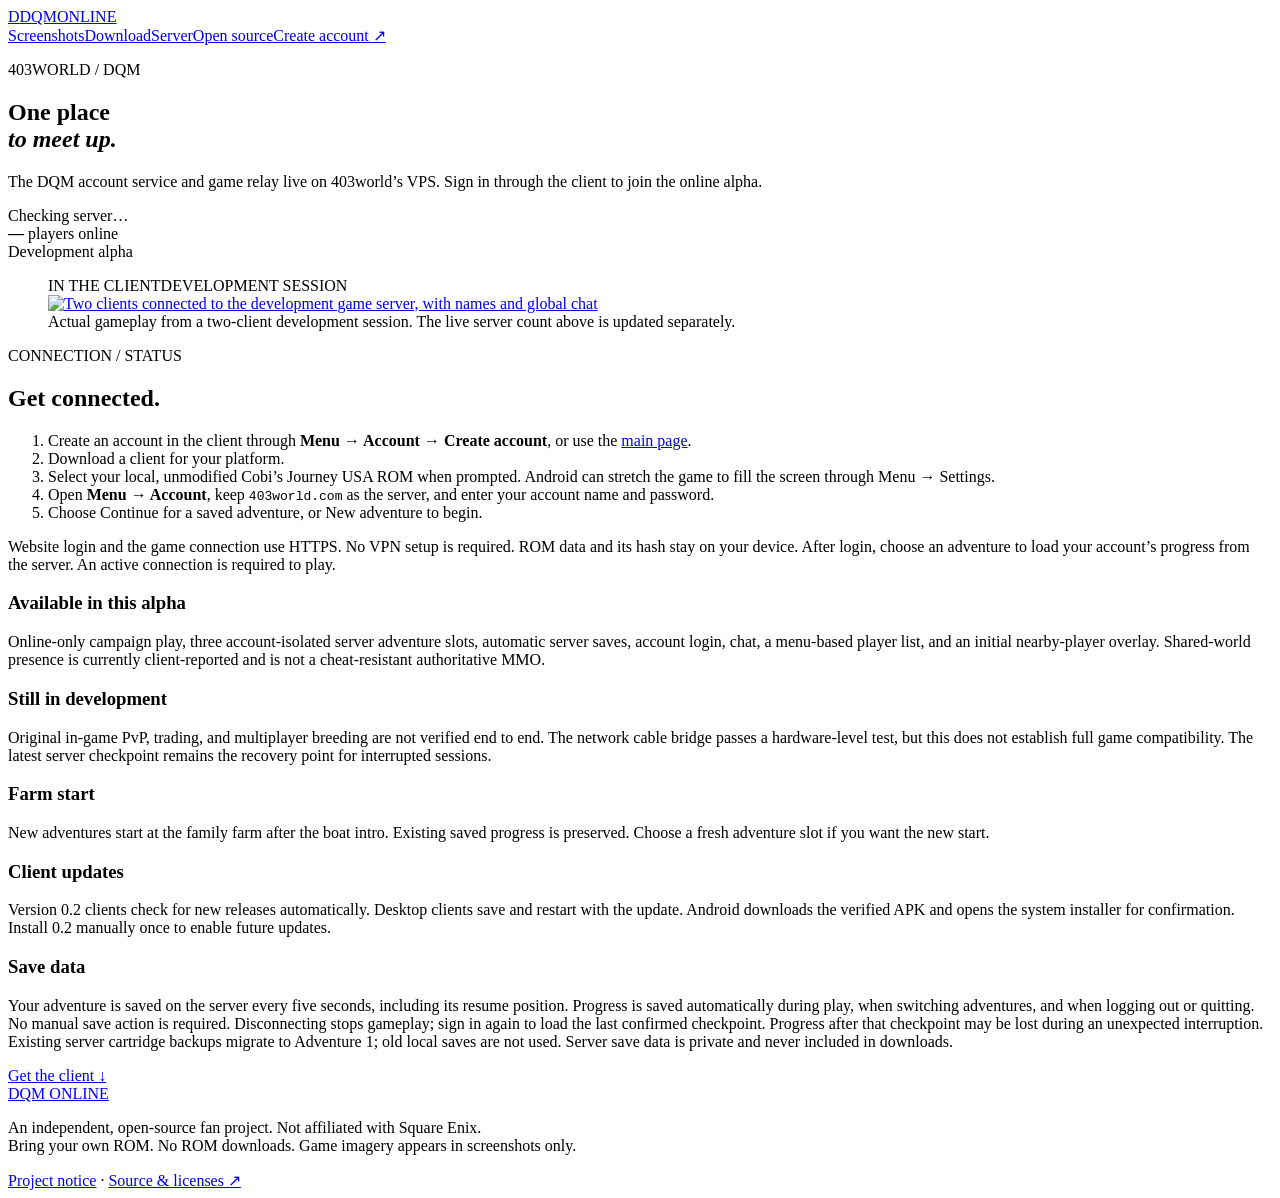
==== web/public/server/index.html @ 832c4e35 "Publish sanitized DQM Online source, project notices and optional-ROM import foundation" ====
<!doctype html>
<html lang="en"><head><meta charset="utf-8"><meta name="viewport" content="width=device-width, initial-scale=1"><meta name="theme-color" content="#171024"><meta name="description" content="Play your own Cobi’s Journey ROM in a multiplayer client. Register, download the early alpha, and follow the open-source project."><title>Server · DQM Online</title><link rel="icon" type="image/svg+xml" href="/DQM/assets/icon.svg"><link rel="stylesheet" href="/DQM/style.css?v=020"><script src="/DQM/app.js" defer></script></head><body><header class="header"><a class="brand" href="/DQM/"><span class="crest" aria-hidden="true">D</span>DQM<span class="brand-light">ONLINE</span></a><nav aria-label="Main navigation"><a href="/DQM/#screenshots">Screenshots</a><a href="/DQM/#download">Download</a><a href="/DQM/server/">Server</a><a href="/DQM/source/">Open source</a><a class="nav-play" href="/DQM/#register">Create account <span aria-hidden="true">↗</span></a></nav></header><main><section class="page-hero"><p class="eyebrow">403WORLD / DQM</p><h1>One place<br><em>to meet up.</em></h1><p class="intro">The DQM account service and game relay live on 403world’s VPS. Sign in through the client to join the online alpha.</p></section><section class="status-strip"><div><span class="status-light"></span><span data-server-status>Checking server…</span></div><div><strong data-player-count>—</strong> players online</div><span>Development alpha</span></section><figure class="game-window server-preview"><div class="window-bar"><span>IN THE CLIENT</span><span>DEVELOPMENT SESSION</span></div><a href="/DQM/assets/gameplay.png"><img src="/DQM/assets/gameplay.png" width="1152" height="720" alt="Two clients connected to the development game server, with names and global chat"></a><figcaption>Actual gameplay from a two-client development session. The live server count above is updated separately.</figcaption></figure><section class="chapter prose"><div class="section-kicker">CONNECTION / STATUS</div><h2>Get connected.</h2><ol class="steps"><li>Create an account in the client through <strong>Menu → Account → Create account</strong>, or use the <a href="/DQM/#register">main page</a>.</li><li>Download a client for your platform.</li><li>Select your local, unmodified Cobi’s Journey USA ROM when prompted. Android can stretch the game to fill the screen through Menu → Settings.</li><li>Open <strong>Menu → Account</strong>, keep <code>403world.com</code> as the server, and enter your account name and password.</li><li>Choose Continue for a saved adventure, or New adventure to begin.</li></ol><p>Website login and the game connection use HTTPS. No VPN setup is required. ROM data and its hash stay on your device. After login, choose an adventure to load your account’s progress from the server. An active connection is required to play.</p><h3>Available in this alpha</h3><p>Online-only campaign play, three account-isolated server adventure slots, automatic server saves, account login, chat, a menu-based player list, and an initial nearby-player overlay. Shared-world presence is currently client-reported and is not a cheat-resistant authoritative MMO.</p><h3>Still in development</h3><p>Original in-game PvP, trading, and multiplayer breeding are not verified end to end. The network cable bridge passes a hardware-level test, but this does not establish full game compatibility. The latest server checkpoint remains the recovery point for interrupted sessions.</p><h3>Farm start</h3><p>New adventures start at the family farm after the boat intro. Existing saved progress is preserved. Choose a fresh adventure slot if you want the new start.</p><h3>Client updates</h3><p>Version 0.2 clients check for new releases automatically. Desktop clients save and restart with the update. Android downloads the verified APK and opens the system installer for confirmation. Install 0.2 manually once to enable future updates.</p><h3>Save data</h3><p>Your adventure is saved on the server every five seconds, including its resume position. Progress is saved automatically during play, when switching adventures, and when logging out or quitting. No manual save action is required. Disconnecting stops gameplay; sign in again to load the last confirmed checkpoint. Progress after that checkpoint may be lost during an unexpected interruption. Existing server cartridge backups migrate to Adventure 1; old local saves are not used. Server save data is private and never included in downloads.</p><a class="button primary" href="/DQM/#download">Get the client <span>↓</span></a></section></main><footer><a class="brand" href="/DQM/">DQM ONLINE</a><p>An independent, open-source fan project. Not affiliated with Square Enix.<br>Bring your own ROM. No ROM downloads. Game imagery appears in screenshots only.</p><div><a href="/DQM/legal.html">Project notice</a> · <a href="/DQM/source/">Source & licenses ↗</a></div></footer></body></html>
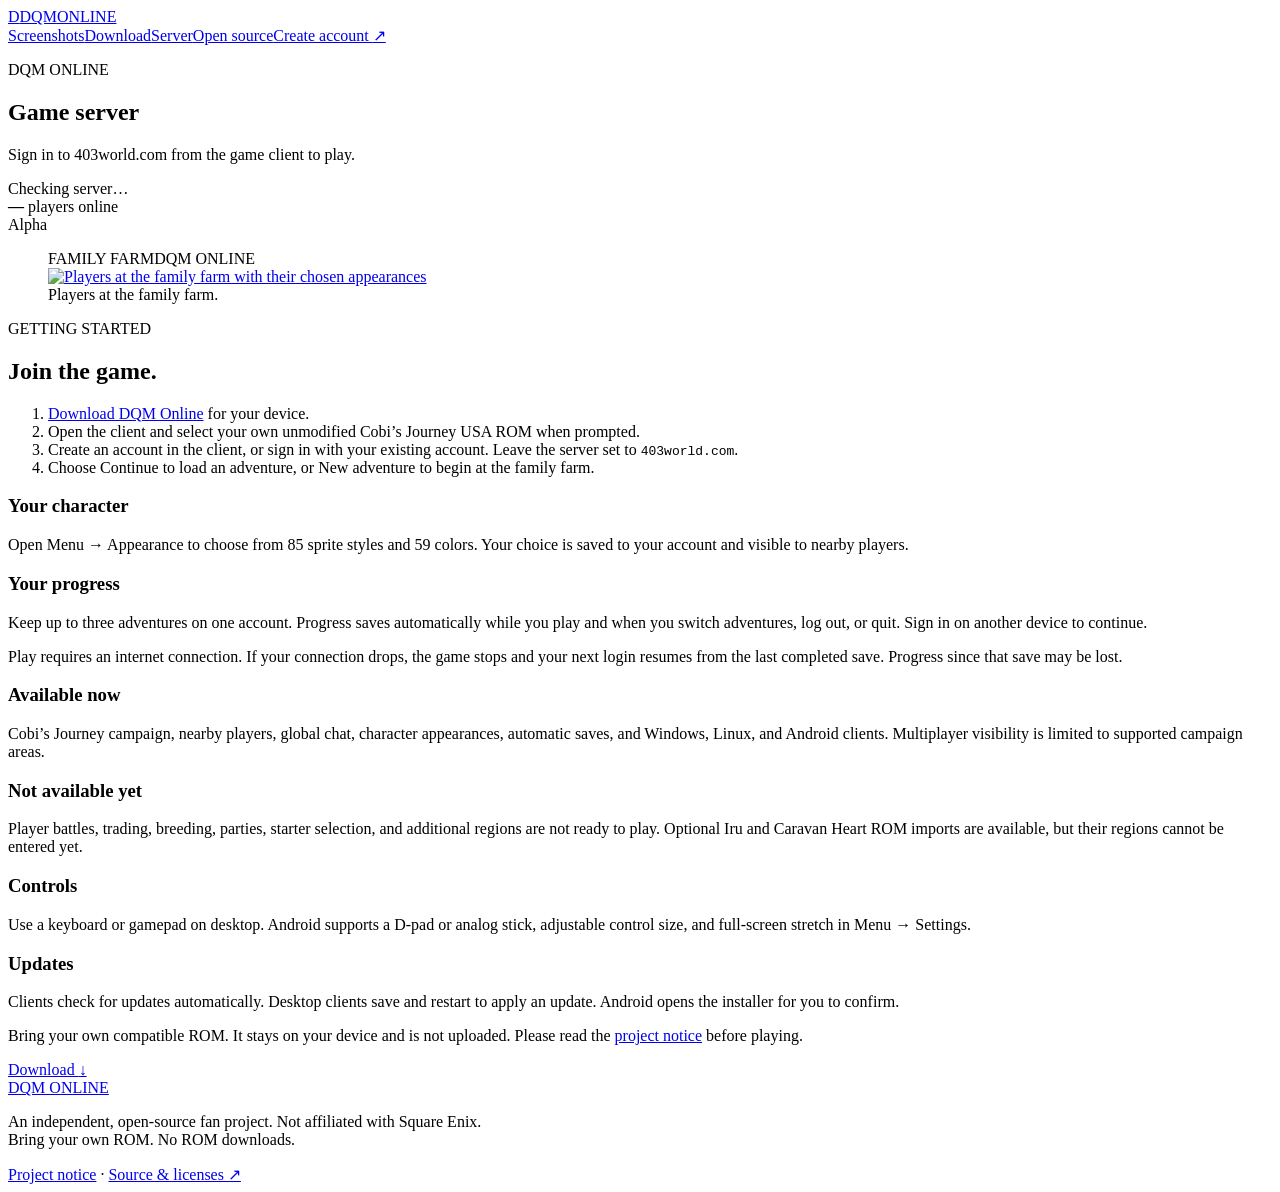
==== commit 18748368: "Add account sprite appearances and simplify player website copy" ====
--- a/web/public/server/index.html
+++ b/web/public/server/index.html
@@ -1,2 +1,15 @@
 <!doctype html>
-<html lang="en"><head><meta charset="utf-8"><meta name="viewport" content="width=device-width, initial-scale=1"><meta name="theme-color" content="#171024"><meta name="description" content="Play your own Cobi’s Journey ROM in a multiplayer client. Register, download the early alpha, and follow the open-source project."><title>Server · DQM Online</title><link rel="icon" type="image/svg+xml" href="/DQM/assets/icon.svg"><link rel="stylesheet" href="/DQM/style.css?v=020"><script src="/DQM/app.js" defer></script></head><body><header class="header"><a class="brand" href="/DQM/"><span class="crest" aria-hidden="true">D</span>DQM<span class="brand-light">ONLINE</span></a><nav aria-label="Main navigation"><a href="/DQM/#screenshots">Screenshots</a><a href="/DQM/#download">Download</a><a href="/DQM/server/">Server</a><a href="/DQM/source/">Open source</a><a class="nav-play" href="/DQM/#register">Create account <span aria-hidden="true">↗</span></a></nav></header><main><section class="page-hero"><p class="eyebrow">403WORLD / DQM</p><h1>One place<br><em>to meet up.</em></h1><p class="intro">The DQM account service and game relay live on 403world’s VPS. Sign in through the client to join the online alpha.</p></section><section class="status-strip"><div><span class="status-light"></span><span data-server-status>Checking server…</span></div><div><strong data-player-count>—</strong> players online</div><span>Development alpha</span></section><figure class="game-window server-preview"><div class="window-bar"><span>IN THE CLIENT</span><span>DEVELOPMENT SESSION</span></div><a href="/DQM/assets/gameplay.png"><img src="/DQM/assets/gameplay.png" width="1152" height="720" alt="Two clients connected to the development game server, with names and global chat"></a><figcaption>Actual gameplay from a two-client development session. The live server count above is updated separately.</figcaption></figure><section class="chapter prose"><div class="section-kicker">CONNECTION / STATUS</div><h2>Get connected.</h2><ol class="steps"><li>Create an account in the client through <strong>Menu → Account → Create account</strong>, or use the <a href="/DQM/#register">main page</a>.</li><li>Download a client for your platform.</li><li>Select your local, unmodified Cobi’s Journey USA ROM when prompted. Android can stretch the game to fill the screen through Menu → Settings.</li><li>Open <strong>Menu → Account</strong>, keep <code>403world.com</code> as the server, and enter your account name and password.</li><li>Choose Continue for a saved adventure, or New adventure to begin.</li></ol><p>Website login and the game connection use HTTPS. No VPN setup is required. ROM data and its hash stay on your device. After login, choose an adventure to load your account’s progress from the server. An active connection is required to play.</p><h3>Available in this alpha</h3><p>Online-only campaign play, three account-isolated server adventure slots, automatic server saves, account login, chat, a menu-based player list, and an initial nearby-player overlay. Shared-world presence is currently client-reported and is not a cheat-resistant authoritative MMO.</p><h3>Still in development</h3><p>Original in-game PvP, trading, and multiplayer breeding are not verified end to end. The network cable bridge passes a hardware-level test, but this does not establish full game compatibility. The latest server checkpoint remains the recovery point for interrupted sessions.</p><h3>Farm start</h3><p>New adventures start at the family farm after the boat intro. Existing saved progress is preserved. Choose a fresh adventure slot if you want the new start.</p><h3>Client updates</h3><p>Version 0.2 clients check for new releases automatically. Desktop clients save and restart with the update. Android downloads the verified APK and opens the system installer for confirmation. Install 0.2 manually once to enable future updates.</p><h3>Save data</h3><p>Your adventure is saved on the server every five seconds, including its resume position. Progress is saved automatically during play, when switching adventures, and when logging out or quitting. No manual save action is required. Disconnecting stops gameplay; sign in again to load the last confirmed checkpoint. Progress after that checkpoint may be lost during an unexpected interruption. Existing server cartridge backups migrate to Adventure 1; old local saves are not used. Server save data is private and never included in downloads.</p><a class="button primary" href="/DQM/#download">Get the client <span>↓</span></a></section></main><footer><a class="brand" href="/DQM/">DQM ONLINE</a><p>An independent, open-source fan project. Not affiliated with Square Enix.<br>Bring your own ROM. No ROM downloads. Game imagery appears in screenshots only.</p><div><a href="/DQM/legal.html">Project notice</a> · <a href="/DQM/source/">Source & licenses ↗</a></div></footer></body></html>+<html lang="en"><head><meta charset="utf-8"><meta name="viewport" content="width=device-width, initial-scale=1"><meta name="theme-color" content="#171024"><meta name="description" content="Download DQM Online, create an account, and play with your own Cobi’s Journey ROM."><title>Server · DQM Online</title><link rel="icon" type="image/svg+xml" href="/DQM/assets/icon.svg"><link rel="stylesheet" href="/DQM/style.css?v=025"><script src="/DQM/app.js?v=025" defer></script></head><body><header class="header"><a class="brand" href="/DQM/"><span class="crest" aria-hidden="true">D</span>DQM<span class="brand-light">ONLINE</span></a><nav aria-label="Main navigation"><a href="/DQM/#screenshots">Screenshots</a><a href="/DQM/#download">Download</a><a href="/DQM/server/">Server</a><a href="/DQM/source/">Open source</a><a class="nav-play" href="/DQM/#register">Create account <span aria-hidden="true">↗</span></a></nav></header><main>
+<section class="page-hero"><p class="eyebrow">DQM ONLINE</p><h1>Game server</h1><p class="intro">Sign in to 403world.com from the game client to play.</p></section>
+<section class="status-strip"><div><span class="status-light"></span><span data-server-status>Checking server…</span></div><div><strong data-player-count>—</strong> players online</div><span>Alpha</span></section>
+<figure class="game-window server-preview"><div class="window-bar"><span>FAMILY FARM</span><span>DQM ONLINE</span></div><a href="/DQM/assets/gameplay.png"><img src="/DQM/assets/gameplay.png" width="1152" height="720" alt="Players at the family farm with their chosen appearances"></a><figcaption>Players at the family farm.</figcaption></figure>
+<section class="chapter prose"><div class="section-kicker">GETTING STARTED</div><h2>Join the game.</h2>
+<ol class="steps"><li><a href="/DQM/#download">Download DQM Online</a> for your device.</li><li>Open the client and select your own unmodified Cobi’s Journey USA ROM when prompted.</li><li>Create an account in the client, or sign in with your existing account. Leave the server set to <code>403world.com</code>.</li><li>Choose Continue to load an adventure, or New adventure to begin at the family farm.</li></ol>
+<h3>Your character</h3><p>Open Menu → Appearance to choose from 85 sprite styles and 59 colors. Your choice is saved to your account and visible to nearby players.</p>
+<h3>Your progress</h3><p>Keep up to three adventures on one account. Progress saves automatically while you play and when you switch adventures, log out, or quit. Sign in on another device to continue.</p><p>Play requires an internet connection. If your connection drops, the game stops and your next login resumes from the last completed save. Progress since that save may be lost.</p>
+<h3>Available now</h3><p>Cobi’s Journey campaign, nearby players, global chat, character appearances, automatic saves, and Windows, Linux, and Android clients. Multiplayer visibility is limited to supported campaign areas.</p>
+<h3>Not available yet</h3><p>Player battles, trading, breeding, parties, starter selection, and additional regions are not ready to play. Optional Iru and Caravan Heart ROM imports are available, but their regions cannot be entered yet.</p>
+<h3>Controls</h3><p>Use a keyboard or gamepad on desktop. Android supports a D-pad or analog stick, adjustable control size, and full-screen stretch in Menu → Settings.</p>
+<h3>Updates</h3><p>Clients check for updates automatically. Desktop clients save and restart to apply an update. Android opens the installer for you to confirm.</p>
+<p>Bring your own compatible ROM. It stays on your device and is not uploaded. Please read the <a href="/DQM/legal.html">project notice</a> before playing.</p>
+<a class="button primary" href="/DQM/#download">Download <span>↓</span></a></section></main><footer><a class="brand" href="/DQM/">DQM ONLINE</a><p>An independent, open-source fan project. Not affiliated with Square Enix.<br>Bring your own ROM. No ROM downloads.</p><div><a href="/DQM/legal.html">Project notice</a> · <a href="/DQM/source/">Source & licenses ↗</a></div></footer></body></html>
